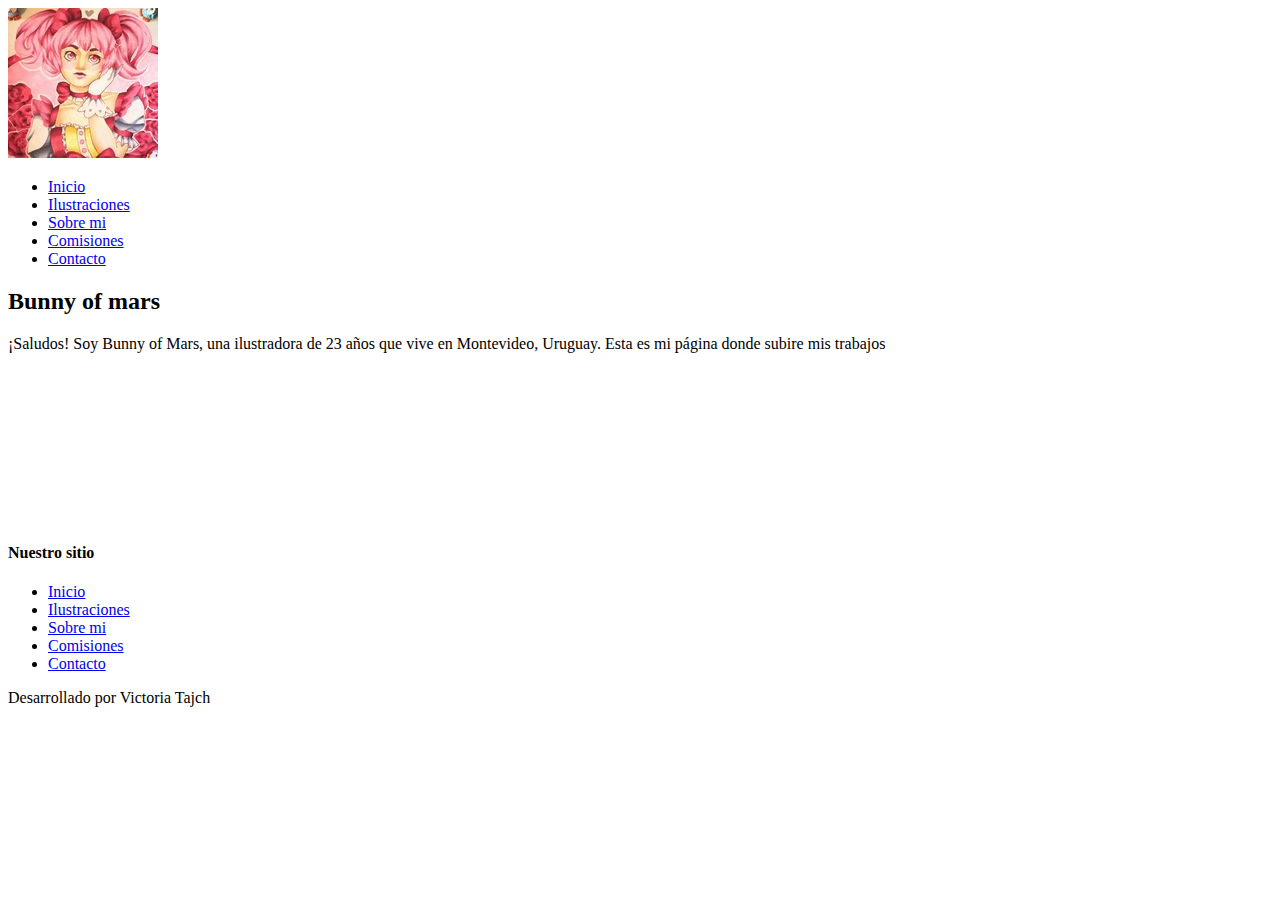
==== index.html @ 69a63764 "Se agrega el Proyecto" ====
<!DOCTYPE html>
<html lang="es">

<head>
    <meta charset="UTF-8">
    <meta http-equiv="X-UA-Compatible" content="IE=edge">
    <meta name="viewport" content="width=device-width, initial-scale=1">
    <link rel="preconnect" href="https://fonts.gstatic.com" crossorigin>
    <link rel="shortcut icon" href="./img/conejo.png" type="image/x-icon">
    <link rel="stylesheet" href="estilo.css" />
<link rel="stylesheet" href="https://cdnjs.cloudflare.com/ajax/libs/animate.css/3.7.2/animate.min.css">
<link rel="stylesheet" type="text/css" href="./estilo.css">
<link href="https://fonts.googleapis.com/css2?family=Cookie&display=swap" rel="stylesheet">
    <title>inicio</title>
</head>

<body>

    <!--BARRA DE NAVEGACIÓN-->

    <div class="grid_padreindex">

        <div class="logoindex">
            <picture>
                <img class="logo" src="./img/Madoka.jpg" alt="">
            </picture>
        </div>


        <div class="headerindex">
            <header>
                <nav class="menuSuperior">
                    <ul class="header__navbar">
                        <li class="menu__item"><a class="link" href="index.html">Inicio</a> </li>
                        <li class="menu__item"><a class=¨link¨ href="ilustraciones.html">Ilustraciones </a> </li>
                        <li class="menu__item"><a class="link" href="sobre mi.html"> Sobre mi</a> </li>
                        <li class="menu__item"><a class="link" href="comisiones.html"> Comisiones</a> </li>
                        <li class="menu__item"><a class="link" href="contacto.html">Contacto</a> </li>
                    </ul>
                </nav>
            </header>
        </div>



        <!--Inicio       -->

        <div class="contenidoindex">

            <main class="content">
                <h2 class="primer__titulo">Bunny of mars</h2>
                <p class="texto">
                    ¡Saludos! Soy Bunny of Mars, una ilustradora de 23 años que vive
                    en Montevideo, Uruguay. Esta es mi página donde subire mis trabajos
                </p>

                <!--el video del inicio  -->

                <iframe class="video__inicio" src="https://www.youtube.com/embed/F9Ay74LfKd4"
                    title="YouTube video player" frameborder="0"
                    allow="accelerometer; autoplay; clipboard-write; encrypted-media; gyroscope; picture-in-picture"
                    allowfullscreen></iframe>

            </main>
        </div>

        <!--el footer-->

        <div class="footerindex">
            <footer class="footer">

                <div class="footer__flex">

                    <h4 class="footer__titulo">Nuestro sitio</h4>
                    <ul class="footer__menu">
                        <li><a href="index.html">Inicio</a> </li>
                        <li><a href="ilustraciones.html">Ilustraciones</a> </li>
                        <li><a href="sobre mi.html">Sobre mi</a> </li>
                        <li><a href="comisiones.html">Comisiones</a> </li>
                        <li><a href="contacto.html">Contacto</a> </li>



                </div>
            </footer>
        </div>

        <div class="footer__creditos">
            Desarrollado por Victoria Tajch
        </div>




    </div>
</body>

</html>
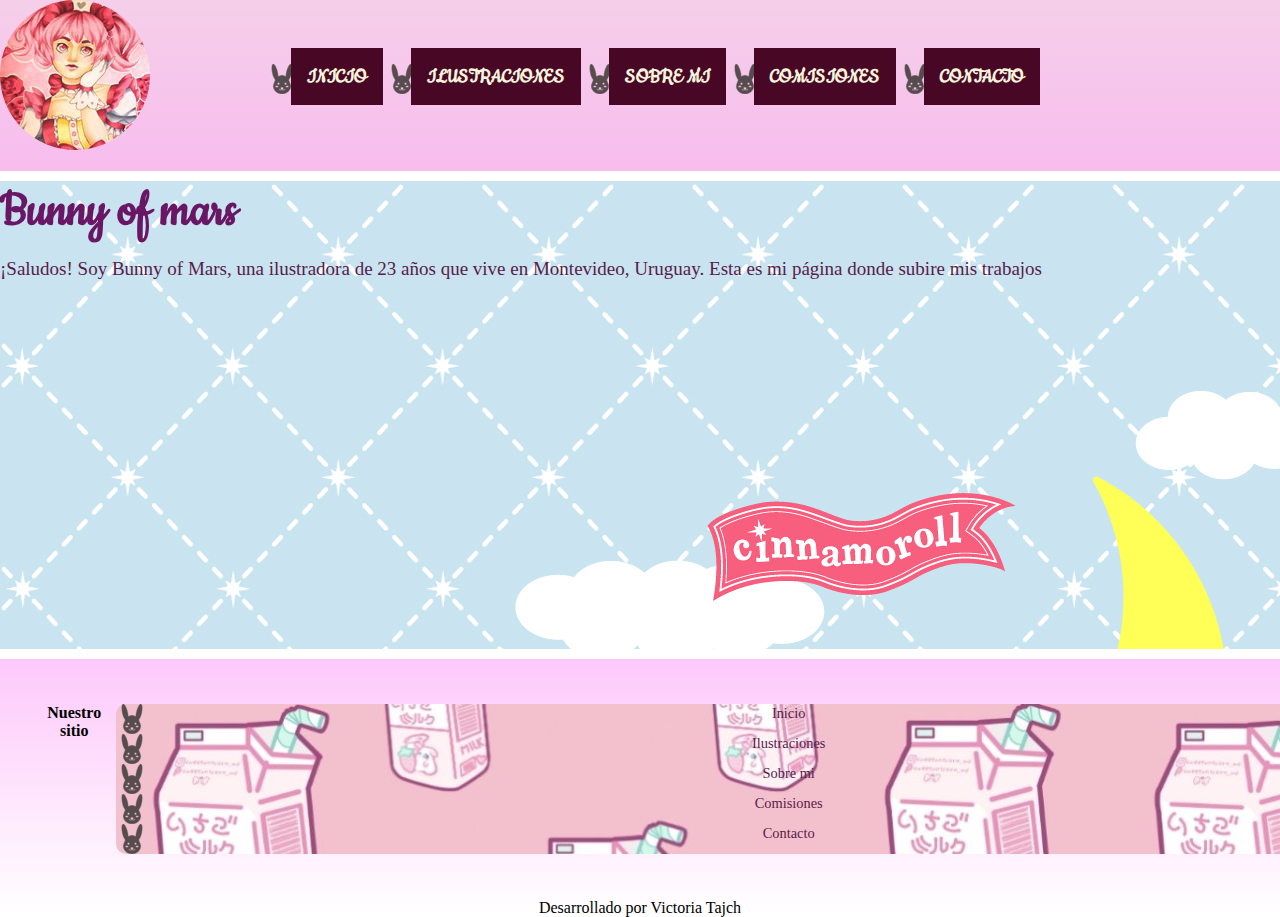
==== commit e3e6740a: "Add files via upload" ====
--- a/index.html
+++ b/index.html
@@ -1,98 +1,101 @@
-<!DOCTYPE html>
-<html lang="es">
-
-<head>
-    <meta charset="UTF-8">
-    <meta http-equiv="X-UA-Compatible" content="IE=edge">
-    <meta name="viewport" content="width=device-width, initial-scale=1">
-    <link rel="preconnect" href="https://fonts.gstatic.com" crossorigin>
-    <link rel="shortcut icon" href="./img/conejo.png" type="image/x-icon">
-    <link rel="stylesheet" href="estilo.css" />
-<link rel="stylesheet" href="https://cdnjs.cloudflare.com/ajax/libs/animate.css/3.7.2/animate.min.css">
-<link rel="stylesheet" type="text/css" href="./estilo.css">
-<link href="https://fonts.googleapis.com/css2?family=Cookie&display=swap" rel="stylesheet">
-    <title>inicio</title>
-</head>
-
-<body>
-
-    <!--BARRA DE NAVEGACIÓN-->
-
-    <div class="grid_padreindex">
-
-        <div class="logoindex">
-            <picture>
-                <img class="logo" src="./img/Madoka.jpg" alt="">
-            </picture>
-        </div>
-
-
-        <div class="headerindex">
-            <header>
-                <nav class="menuSuperior">
-                    <ul class="header__navbar">
-                        <li class="menu__item"><a class="link" href="index.html">Inicio</a> </li>
-                        <li class="menu__item"><a class=¨link¨ href="ilustraciones.html">Ilustraciones </a> </li>
-                        <li class="menu__item"><a class="link" href="sobre mi.html"> Sobre mi</a> </li>
-                        <li class="menu__item"><a class="link" href="comisiones.html"> Comisiones</a> </li>
-                        <li class="menu__item"><a class="link" href="contacto.html">Contacto</a> </li>
-                    </ul>
-                </nav>
-            </header>
-        </div>
-
-
-
-        <!--Inicio       -->
-
-        <div class="contenidoindex">
-
-            <main class="content">
-                <h2 class="primer__titulo">Bunny of mars</h2>
-                <p class="texto">
-                    ¡Saludos! Soy Bunny of Mars, una ilustradora de 23 años que vive
-                    en Montevideo, Uruguay. Esta es mi página donde subire mis trabajos
-                </p>
-
-                <!--el video del inicio  -->
-
-                <iframe class="video__inicio" src="https://www.youtube.com/embed/F9Ay74LfKd4"
-                    title="YouTube video player" frameborder="0"
-                    allow="accelerometer; autoplay; clipboard-write; encrypted-media; gyroscope; picture-in-picture"
-                    allowfullscreen></iframe>
-
-            </main>
-        </div>
-
-        <!--el footer-->
-
-        <div class="footerindex">
-            <footer class="footer">
-
-                <div class="footer__flex">
-
-                    <h4 class="footer__titulo">Nuestro sitio</h4>
-                    <ul class="footer__menu">
-                        <li><a href="index.html">Inicio</a> </li>
-                        <li><a href="ilustraciones.html">Ilustraciones</a> </li>
-                        <li><a href="sobre mi.html">Sobre mi</a> </li>
-                        <li><a href="comisiones.html">Comisiones</a> </li>
-                        <li><a href="contacto.html">Contacto</a> </li>
-
-
-
-                </div>
-            </footer>
-        </div>
-
-        <div class="footer__creditos">
-            Desarrollado por Victoria Tajch
-        </div>
-
-
-
-
-    </div>
-</body>
-
+<!DOCTYPE html>
+<html lang="es">
+
+<head>
+    <meta charset="UTF-8">
+    <meta http-equiv="X-UA-Compatible" content="IE=edge">
+    <meta name="viewport" content="width=device-width, initial-scale=1">
+    <link rel="stylesheet" href="estilo.css"/>
+    <link rel="preconnect" href="https://fonts.gstatic.com" crossorigin>
+    <link rel="shortcut icon" href="./img/conejo.png" type="image/x-icon">
+   
+<link rel="stylesheet" href="https://cdnjs.cloudflare.com/ajax/libs/animate.css/3.7.2/animate.min.css">
+<link rel="stylesheet" type="text/css" href="./estilo.css">
+<link href="https://fonts.googleapis.com/css2?family=Cookie&display=swap" rel="stylesheet">
+    <title>inicio</title>
+</head>
+
+<body>
+
+    <!--BARRA DE NAVEGACIÓN-->
+    
+
+    <div class="grid_padreindex">
+
+        <div class="logoindex">
+            <picture>
+                <img class="logo" src="./img/Madoka.jpg" alt="">
+            </picture>
+        </div>
+
+
+        <div class="headerindex">
+            <header>
+                <nav class="menuSuperior">
+                    <ul class="header__navbar">
+                        <li class="menu__item"><a class="link" href="index.html">Inicio</a> </li>
+                        <li class="menu__item"><a class=¨link¨ href="ilustraciones.html">Ilustraciones </a> </li>
+                        <li class="menu__item"><a class="link" href="sobre mi.html"> Sobre mi</a> </li>
+                        <li class="menu__item"><a class="link" href="comisiones.html"> Comisiones</a> </li>
+                        <li class="menu__item"><a class="link" href="contacto.html">Contacto</a> </li>
+                    </ul>
+                </nav>
+            </header>
+        </div>
+
+
+
+        <!--Inicio       -->
+       
+        <div class="contenidoindex">
+            <main class="content">
+            
+                <h2 class="primer__titulo">Bunny of mars</h2>
+                <p class="texto">
+                    ¡Saludos! Soy Bunny of Mars, una ilustradora de 23 años que vive
+                    en Montevideo, Uruguay. Esta es mi página donde subire mis trabajos
+                </p>
+
+                <!--el video del inicio  -->
+
+                <div class="box_video"><iframe class="video__inicio" src="https://www.youtube.com/embed/F9Ay74LfKd4"
+                    title="YouTube video player" frameborder="0"
+                    allow="accelerometer; autoplay; clipboard-write; encrypted-media; gyroscope; picture-in-picture"
+                    allowfullscreen></iframe></div>
+
+                </main>
+        </div>
+    
+
+        <!--el footer-->
+
+        <div class="footerindex">
+            <footer class="footer">
+
+                <div class="footer__flex">
+
+                    <h4 class="footer__titulo">Nuestro sitio</h4>
+                    <ul class="footer__menu">
+                        <li><a href="index.html">Inicio</a> </li>
+                        <li><a href="ilustraciones.html">Ilustraciones</a> </li>
+                        <li><a href="sobre mi.html">Sobre mi</a> </li>
+                        <li><a href="comisiones.html">Comisiones</a> </li>
+                        <li><a href="contacto.html">Contacto</a> </li>
+
+
+
+                </div>
+            </footer>
+        </div>
+
+        <div class="footer__creditos">
+            Desarrollado por Victoria Tajch
+        </div>
+
+
+
+
+    </div>
+</body>
+
 </html>--- a/estilo.css
+++ b/estilo.css
@@ -0,0 +1,524 @@
+
+
+* {
+    margin: 0%;
+    padding: 0%;
+    box-sizing: border-box;
+}
+
+.logo {
+    width: 150px;
+    border-radius: 5rem;
+
+
+
+}
+
+body {
+      
+    background-image:linear-gradient(to bottom, rgb(245, 207, 233), rgb(252, 158, 247), white);
+  
+}
+
+ul {
+    list-style: none;
+    padding: 0;
+    margin-left: 25px;
+}
+
+
+li {
+    background: url(img/conejo.png) no-repeat left;
+    height: 30px;
+    padding-left: 25px;
+}
+
+
+/*!----------------Header-->*/
+
+
+
+.titulo {
+    margin-top: 3rem;
+    margin-bottom: 3rem;
+    font-size: 3rem;
+}
+
+
+.content {
+    float: center;
+    background-color: rgb(213, 235, 255);
+    width: 100%;
+    padding: center;
+    border-top: solid 10px white;
+    border-bottom: solid 10px white;
+    background-image: url(img/cinnamon.jpg);
+    background-repeat: no-repeat;
+    background-attachment: fixed;
+    background-size: cover;
+    font-family: 'Cookie', cursive;
+
+}
+
+
+
+/*!----navbar---->*/
+.nav {
+    padding: 20px;
+    font-family: 'Cookie', cursive;
+}
+.menuSuperior {
+    display: flex;
+     list-style-type: none;
+     text-align: center;
+     flex-wrap: wrap;
+     flex-direction: row;
+     align-items: stretch;
+     justify-content: space-evenly;
+     margin-top: 2rem;
+     margin-bottom: 2rem;
+     font-family: 'Cookie', cursive;
+ 
+ }
+
+.menuSuperior ul {
+    padding: 2rem;
+    list-style-type: none;
+    text-align: center;
+    font-family: 'Cookie', cursive;
+
+}
+
+.menuSuperior li {
+    display: inline-block;
+    font-family: 'Cookie', cursive;
+}
+
+.menuSuperior a {
+    text-decoration: none;
+    text-transform: uppercase;
+    background-color: rgb(73, 7, 38);
+    color: beige;
+    padding: 1rem;
+    font-size: 1.4rem;
+    font-weight: 600;
+    gap: 20px;
+    justify-content: space-around;
+    font-family: 'Cookie', cursive;
+}
+
+
+    
+p {
+    color: rgb(88, 28, 73);
+}
+
+
+
+/*--contenido----*/
+.grid_padreindex {
+    display: grid;
+    grid-template-columns: repeat(5, 1fr);
+    grid-column-gap: 13px;
+    grid-row-gap: 13px;
+}
+
+.logoindex {
+    display: grid;
+    grid-area: 1 / 1 / 1 / 2;}
+    
+.headerindex {
+    display: grid;
+    grid-area: 2 / 1 / 1 / 6;
+}
+
+.contenidoindex {
+   
+grid-area: 2 / 1 / 3 / 6;
+ 
+}
+
+.footerindex {
+    display: grid;
+    grid-area: 3 / 1 / 4 / 6;
+}
+
+.footer__creditos {
+    display: grid;
+    grid-area: 4 / 1 / 5 / 6;
+}
+
+
+
+    .logo{
+        -webkit-animation: pulsate-bck 0.5s ease-in-out infinite both;
+	        animation: pulsate-bck 0.5s ease-in-out infinite both;}
+@-webkit-keyframes pulsate-bck {
+                0% {
+                  -webkit-transform: scale(1);
+                          transform: scale(1);
+                }
+                50% {
+                  -webkit-transform: scale(0.9);
+                          transform: scale(0.9);
+                }
+                100% {
+                  -webkit-transform: scale(1);
+                          transform: scale(1);
+                }
+              }
+              @keyframes pulsate-bck {
+                0% {
+                  -webkit-transform: scale(1);
+                          transform: scale(1);
+                }
+                50% {
+                  -webkit-transform: scale(0.9);
+                          transform: scale(0.9);
+                }
+                100% {
+                  -webkit-transform: scale(1);
+                          transform: scale(1);
+                }}
+            
+   /*-----------------pagina ilustraciones-----------------------*/
+   .imagen_ilus{
+    background-image: url(./img/demon.jpg);
+    width: 500px;
+    height: 500px;
+    margin: 0 auto;
+    background-size:cover
+    }
+    .info_ilus{
+        width:500px;
+        height:500px;
+        background-color: rgb(73, 17, 43);
+        transition: opacity 0.6 ease-in-out;
+        opacity: 0;
+        display: flex;
+        align-items:center;
+        justify-content: center;
+        border-radius: 25px;
+    }
+    .textoilus{
+        color: rgb(187, 214, 238);
+        font-family:Impact, Haettenschweiler, 'Arial Narrow Bold', sans-serif;
+        /*cambiar tipo de letra y el tamaño e_e*/
+    
+    }
+    
+    .textomisilus{
+        color: black;
+        font-family:Cambria, Cochin, Georgia, Times, 'Times New Roman', serif;
+    }
+    
+    .imagen_ilus:hover .info_ilus{
+    cursor: pointer;
+    opacity:0.8
+    }
+    
+    .imagen_kitty{
+        background-image: url(./img/kitty.jpg);
+        width: 500px;
+        height: 500px;
+        margin: 0 auto;
+        background-size:cover
+        }
+    .imagen_kitty:hover .info_ilus{cursor: pointer;
+        opacity:0.8
+           
+        }
+    
+    
+        .imagen_alice{
+            background-image: url(./img/Alice.jpg);
+            width: 500px;
+            height: 500px;
+            margin: 0 auto;
+            background-size:cover}    
+    .imagen_alice:hover .info_ilus{ cursor: pointer;
+        opacity:0.8}
+      
+    
+    
+
+/*---------------pagina comision---------------------*/
+.padre__comision {
+    display: grid;
+    grid-template-columns: repeat(5, 1fr);
+    grid-template-rows: repeat(2, 1fr);
+    grid-column-gap: 5px;
+    grid-row-gap: 8px;
+}
+
+.caja__comision1 {
+    grid-area: 1 / 2 / 2 / 3;
+    -webkit-animation: shadow-pop-tr 0.3s cubic-bezier(0.390, 0.575, 0.565, 1.000) both;
+    animation: shadow-pop-tr 0.3s cubic-bezier(0.390, 0.575, 0.565, 1.000) both;
+}
+@-webkit-keyframes shadow-pop-tr {
+0% {
+-webkit-box-shadow: 0 0 #3e3e3e, 0 0 #3e3e3e, 0 0 #3e3e3e, 0 0 #3e3e3e, 0 0 #3e3e3e, 0 0 #3e3e3e, 0 0 #3e3e3e, 0 0 #3e3e3e;
+      box-shadow: 0 0 #3e3e3e, 0 0 #3e3e3e, 0 0 #3e3e3e, 0 0 #3e3e3e, 0 0 #3e3e3e, 0 0 #3e3e3e, 0 0 #3e3e3e, 0 0 #3e3e3e;
+-webkit-transform: translateX(0) translateY(0);
+      transform: translateX(0) translateY(0);
+}
+100% {
+-webkit-box-shadow: 1px -1px #3e3e3e, 2px -2px #3e3e3e, 3px -3px #3e3e3e, 4px -4px #3e3e3e, 5px -5px #3e3e3e, 6px -6px #3e3e3e, 7px -7px #3e3e3e, 8px -8px #3e3e3e;
+      box-shadow: 1px -1px #3e3e3e, 2px -2px #3e3e3e, 3px -3px #3e3e3e, 4px -4px #3e3e3e, 5px -5px #3e3e3e, 6px -6px #3e3e3e, 7px -7px #3e3e3e, 8px -8px #3e3e3e;
+-webkit-transform: translateX(-8px) translateY(8px);
+      transform: translateX(-8px) translateY(8px);
+}
+}
+@keyframes shadow-pop-tr {
+0% {
+-webkit-box-shadow: 0 0 #3e3e3e, 0 0 #3e3e3e, 0 0 #3e3e3e, 0 0 #3e3e3e, 0 0 #3e3e3e, 0 0 #3e3e3e, 0 0 #3e3e3e, 0 0 #3e3e3e;
+      box-shadow: 0 0 #3e3e3e, 0 0 #3e3e3e, 0 0 #3e3e3e, 0 0 #3e3e3e, 0 0 #3e3e3e, 0 0 #3e3e3e, 0 0 #3e3e3e, 0 0 #3e3e3e;
+-webkit-transform: translateX(0) translateY(0);
+      transform: translateX(0) translateY(0);
+}
+100% {
+-webkit-box-shadow: 1px -1px #3e3e3e, 2px -2px #3e3e3e, 3px -3px #3e3e3e, 4px -4px #3e3e3e, 5px -5px #3e3e3e, 6px -6px #3e3e3e, 7px -7px #3e3e3e, 8px -8px #3e3e3e;
+      box-shadow: 1px -1px #3e3e3e, 2px -2px #3e3e3e, 3px -3px #3e3e3e, 4px -4px #3e3e3e, 5px -5px #3e3e3e, 6px -6px #3e3e3e, 7px -7px #3e3e3e, 8px -8px #3e3e3e;
+-webkit-transform: translateX(-8px) translateY(8px);
+      transform: translateX(-8px) translateY(8px);
+}
+
+
+}
+
+
+
+.caja__comision2 {
+    grid-area: 1 / 4 / 2 / 5;
+     -webkit-animation: shadow-pop-tr 0.3s cubic-bezier(0.390, 0.575, 0.565, 1.000) both;
+	        animation: shadow-pop-tr 0.3s cubic-bezier(0.390, 0.575, 0.565, 1.000) both;
+}
+@-webkit-keyframes shadow-pop-tr {
+    0% {
+      -webkit-box-shadow: 0 0 #3e3e3e, 0 0 #3e3e3e, 0 0 #3e3e3e, 0 0 #3e3e3e, 0 0 #3e3e3e, 0 0 #3e3e3e, 0 0 #3e3e3e, 0 0 #3e3e3e;
+              box-shadow: 0 0 #3e3e3e, 0 0 #3e3e3e, 0 0 #3e3e3e, 0 0 #3e3e3e, 0 0 #3e3e3e, 0 0 #3e3e3e, 0 0 #3e3e3e, 0 0 #3e3e3e;
+      -webkit-transform: translateX(0) translateY(0);
+              transform: translateX(0) translateY(0);
+    }
+    100% {
+      -webkit-box-shadow: 1px -1px #3e3e3e, 2px -2px #3e3e3e, 3px -3px #3e3e3e, 4px -4px #3e3e3e, 5px -5px #3e3e3e, 6px -6px #3e3e3e, 7px -7px #3e3e3e, 8px -8px #3e3e3e;
+              box-shadow: 1px -1px #3e3e3e, 2px -2px #3e3e3e, 3px -3px #3e3e3e, 4px -4px #3e3e3e, 5px -5px #3e3e3e, 6px -6px #3e3e3e, 7px -7px #3e3e3e, 8px -8px #3e3e3e;
+      -webkit-transform: translateX(-8px) translateY(8px);
+              transform: translateX(-8px) translateY(8px);
+    }
+  }
+  @keyframes shadow-pop-tr {
+    0% {
+      -webkit-box-shadow: 0 0 #3e3e3e, 0 0 #3e3e3e, 0 0 #3e3e3e, 0 0 #3e3e3e, 0 0 #3e3e3e, 0 0 #3e3e3e, 0 0 #3e3e3e, 0 0 #3e3e3e;
+              box-shadow: 0 0 #3e3e3e, 0 0 #3e3e3e, 0 0 #3e3e3e, 0 0 #3e3e3e, 0 0 #3e3e3e, 0 0 #3e3e3e, 0 0 #3e3e3e, 0 0 #3e3e3e;
+      -webkit-transform: translateX(0) translateY(0);
+              transform: translateX(0) translateY(0);
+    }
+    100% {
+      -webkit-box-shadow: 1px -1px #3e3e3e, 2px -2px #3e3e3e, 3px -3px #3e3e3e, 4px -4px #3e3e3e, 5px -5px #3e3e3e, 6px -6px #3e3e3e, 7px -7px #3e3e3e, 8px -8px #3e3e3e;
+              box-shadow: 1px -1px #3e3e3e, 2px -2px #3e3e3e, 3px -3px #3e3e3e, 4px -4px #3e3e3e, 5px -5px #3e3e3e, 6px -6px #3e3e3e, 7px -7px #3e3e3e, 8px -8px #3e3e3e;
+      -webkit-transform: translateX(-8px) translateY(8px);
+              transform: translateX(-8px) translateY(8px);
+    }
+  }
+  
+
+
+
+.caja__comision1 {
+    width: 300px;
+
+    overflow: hidden;
+    border: 15px solid white;
+    border-radius: 10px;
+    padding: 50px;
+    margin: 20px;
+    background-image: url(img/strawberry.jpg);
+    background-repeat: no-repeat;
+    background-size: cover;
+
+}
+
+.caja__comision2 {
+    width: 300px;
+    border: 15px solid white;
+    border-radius: 10px;
+    padding: 50px;
+    margin: 20px;
+    background-repeat: no-repeat;
+    background-size: cover;
+    background-image: url(img/strawberry.jpg);
+
+}
+
+/*------------pagina de sobre mi------*/
+.grid__materiales {
+    display: grid;
+    grid-template-columns: repeat(2, 1fr);
+    grid-template-rows: repeat(2, 2fr);
+    grid-column-gap: 40px;
+    grid-row-gap: 40px;
+}
+
+
+.caja__materiales {
+    background-color: aliceblue;
+    background-image: url(img/original.png);
+    background-position: center;
+    padding: 40px;
+    border: dashed palevioletred 6px;
+    border-radius: 9px;
+}
+
+
+
+.contenido__imagenes {
+    background-color: rgb(247, 221, 234);
+    align-items: center;
+    align-content: center;
+
+}
+
+
+/*pagina inicio---------------------------------*/
+.video__inicio {
+    width: 500px;
+    height: 300px;
+ 
+}
+
+.box_video{
+   padding-top: 2rem;
+    padding-bottom: 2rem;
+    
+   
+  
+}
+
+.imagen {
+    border-radius: 5rem;
+}
+
+
+/* !---------------texto---------------------------------------->*/
+.titulo__dos {
+    margin-top: 1rem;
+    margin-bottom: 1rem;
+    color: rgb(230, 103, 173);
+    font-family: 'Cookie', cursive;
+    animation: bounce; 
+    animation-duration: 2s; 
+    justify-content: center;
+}
+
+
+.primer__titulo {
+    font-size: 55px;
+    align-content: space-around;
+    margin: top 1rem;
+    margin-bottom: 1rem;
+    font-family: 'Cookie', cursive;
+    color: rgb(105, 22, 101);
+    animation: bounce; 
+    animation-duration: 2s; 
+    justify-content: center;
+}
+
+.titulo__tres {
+    font-family: 'Cookie', cursive;
+    font-size: 1.5rem;
+    color: rgb(85, 33, 105);
+    animation: bounce; 
+    animation-duration: 2s; 
+    justify-content: center;
+}
+
+.texto {
+    font-size: 19px;
+    justify-content: center;
+    font-family: Cambria, Cochin, Georgia, Times, 'Times New Roman', serif;
+}
+
+.titulo__materiales {
+    margin-bottom: 1rem;
+    font-family: 'Cookie', cursive;
+    justify-content: center;
+}
+
+.articulo__parrafo {
+    display: flex;
+    width: 60%;
+    display: table-footer-group;
+    align-items: center;
+    justify-content: center;
+   transition: opacity 0.5 ease-in-out;
+    border-radius: 25px;
+    background-color: rgb(105, 22, 101);
+}
+
+
+
+/* !-----------------------footer-------------------------------->*/
+.footer__flex {
+    display: flex;
+    justify-content: center;
+   
+}
+
+.footer {
+margin:0 auto;
+    clear: both;
+    padding: 2rem;
+    display: flex;
+    flex-direction: column;
+    justify-content: space-between;
+    align-items: center;
+    gap: 40px;
+    flex-wrap: wrap;
+
+}
+
+
+
+.footer__menu {
+    margin: 0% auto;
+    list-style: none;
+    text-align: center;
+    width: 150vh;
+    border-radius: 10px;
+    background-image: url(img/milku.jpg);
+    background-size: auto;
+    background-repeat: repeat;
+    align-items: center;
+
+
+    border-color: antiquewhite;
+
+}
+
+.footer__menu a {
+    color: rgb(88, 28, 73);
+    text-decoration: none;
+    text-align: center;
+    padding: 3rem;
+    font-size: 0.9rem;
+
+}
+
+.footer__titulo {
+    font-size: 1rem;
+    text-align: center;
+}
+
+.footer__creditos {
+    font-size: 0, 6rem;
+    text-align: center;
+}
+
+.enlace {
+    color: rgb(236, 73, 223);
+
+    font-size: 1rem;
+    text-align: right;
+}--- a/estilo.css
+++ b/estilo.css
@@ -0,0 +1,524 @@
+
+
+* {
+    margin: 0%;
+    padding: 0%;
+    box-sizing: border-box;
+}
+
+.logo {
+    width: 150px;
+    border-radius: 5rem;
+
+
+
+}
+
+body {
+      
+    background-image:linear-gradient(to bottom, rgb(245, 207, 233), rgb(252, 158, 247), white);
+  
+}
+
+ul {
+    list-style: none;
+    padding: 0;
+    margin-left: 25px;
+}
+
+
+li {
+    background: url(img/conejo.png) no-repeat left;
+    height: 30px;
+    padding-left: 25px;
+}
+
+
+/*!----------------Header-->*/
+
+
+
+.titulo {
+    margin-top: 3rem;
+    margin-bottom: 3rem;
+    font-size: 3rem;
+}
+
+
+.content {
+    float: center;
+    background-color: rgb(213, 235, 255);
+    width: 100%;
+    padding: center;
+    border-top: solid 10px white;
+    border-bottom: solid 10px white;
+    background-image: url(img/cinnamon.jpg);
+    background-repeat: no-repeat;
+    background-attachment: fixed;
+    background-size: cover;
+    font-family: 'Cookie', cursive;
+
+}
+
+
+
+/*!----navbar---->*/
+.nav {
+    padding: 20px;
+    font-family: 'Cookie', cursive;
+}
+.menuSuperior {
+    display: flex;
+     list-style-type: none;
+     text-align: center;
+     flex-wrap: wrap;
+     flex-direction: row;
+     align-items: stretch;
+     justify-content: space-evenly;
+     margin-top: 2rem;
+     margin-bottom: 2rem;
+     font-family: 'Cookie', cursive;
+ 
+ }
+
+.menuSuperior ul {
+    padding: 2rem;
+    list-style-type: none;
+    text-align: center;
+    font-family: 'Cookie', cursive;
+
+}
+
+.menuSuperior li {
+    display: inline-block;
+    font-family: 'Cookie', cursive;
+}
+
+.menuSuperior a {
+    text-decoration: none;
+    text-transform: uppercase;
+    background-color: rgb(73, 7, 38);
+    color: beige;
+    padding: 1rem;
+    font-size: 1.4rem;
+    font-weight: 600;
+    gap: 20px;
+    justify-content: space-around;
+    font-family: 'Cookie', cursive;
+}
+
+
+    
+p {
+    color: rgb(88, 28, 73);
+}
+
+
+
+/*--contenido----*/
+.grid_padreindex {
+    display: grid;
+    grid-template-columns: repeat(5, 1fr);
+    grid-column-gap: 13px;
+    grid-row-gap: 13px;
+}
+
+.logoindex {
+    display: grid;
+    grid-area: 1 / 1 / 1 / 2;}
+    
+.headerindex {
+    display: grid;
+    grid-area: 2 / 1 / 1 / 6;
+}
+
+.contenidoindex {
+   
+grid-area: 2 / 1 / 3 / 6;
+ 
+}
+
+.footerindex {
+    display: grid;
+    grid-area: 3 / 1 / 4 / 6;
+}
+
+.footer__creditos {
+    display: grid;
+    grid-area: 4 / 1 / 5 / 6;
+}
+
+
+
+    .logo{
+        -webkit-animation: pulsate-bck 0.5s ease-in-out infinite both;
+	        animation: pulsate-bck 0.5s ease-in-out infinite both;}
+@-webkit-keyframes pulsate-bck {
+                0% {
+                  -webkit-transform: scale(1);
+                          transform: scale(1);
+                }
+                50% {
+                  -webkit-transform: scale(0.9);
+                          transform: scale(0.9);
+                }
+                100% {
+                  -webkit-transform: scale(1);
+                          transform: scale(1);
+                }
+              }
+              @keyframes pulsate-bck {
+                0% {
+                  -webkit-transform: scale(1);
+                          transform: scale(1);
+                }
+                50% {
+                  -webkit-transform: scale(0.9);
+                          transform: scale(0.9);
+                }
+                100% {
+                  -webkit-transform: scale(1);
+                          transform: scale(1);
+                }}
+            
+   /*-----------------pagina ilustraciones-----------------------*/
+   .imagen_ilus{
+    background-image: url(./img/demon.jpg);
+    width: 500px;
+    height: 500px;
+    margin: 0 auto;
+    background-size:cover
+    }
+    .info_ilus{
+        width:500px;
+        height:500px;
+        background-color: rgb(73, 17, 43);
+        transition: opacity 0.6 ease-in-out;
+        opacity: 0;
+        display: flex;
+        align-items:center;
+        justify-content: center;
+        border-radius: 25px;
+    }
+    .textoilus{
+        color: rgb(187, 214, 238);
+        font-family:Impact, Haettenschweiler, 'Arial Narrow Bold', sans-serif;
+        /*cambiar tipo de letra y el tamaño e_e*/
+    
+    }
+    
+    .textomisilus{
+        color: black;
+        font-family:Cambria, Cochin, Georgia, Times, 'Times New Roman', serif;
+    }
+    
+    .imagen_ilus:hover .info_ilus{
+    cursor: pointer;
+    opacity:0.8
+    }
+    
+    .imagen_kitty{
+        background-image: url(./img/kitty.jpg);
+        width: 500px;
+        height: 500px;
+        margin: 0 auto;
+        background-size:cover
+        }
+    .imagen_kitty:hover .info_ilus{cursor: pointer;
+        opacity:0.8
+           
+        }
+    
+    
+        .imagen_alice{
+            background-image: url(./img/Alice.jpg);
+            width: 500px;
+            height: 500px;
+            margin: 0 auto;
+            background-size:cover}    
+    .imagen_alice:hover .info_ilus{ cursor: pointer;
+        opacity:0.8}
+      
+    
+    
+
+/*---------------pagina comision---------------------*/
+.padre__comision {
+    display: grid;
+    grid-template-columns: repeat(5, 1fr);
+    grid-template-rows: repeat(2, 1fr);
+    grid-column-gap: 5px;
+    grid-row-gap: 8px;
+}
+
+.caja__comision1 {
+    grid-area: 1 / 2 / 2 / 3;
+    -webkit-animation: shadow-pop-tr 0.3s cubic-bezier(0.390, 0.575, 0.565, 1.000) both;
+    animation: shadow-pop-tr 0.3s cubic-bezier(0.390, 0.575, 0.565, 1.000) both;
+}
+@-webkit-keyframes shadow-pop-tr {
+0% {
+-webkit-box-shadow: 0 0 #3e3e3e, 0 0 #3e3e3e, 0 0 #3e3e3e, 0 0 #3e3e3e, 0 0 #3e3e3e, 0 0 #3e3e3e, 0 0 #3e3e3e, 0 0 #3e3e3e;
+      box-shadow: 0 0 #3e3e3e, 0 0 #3e3e3e, 0 0 #3e3e3e, 0 0 #3e3e3e, 0 0 #3e3e3e, 0 0 #3e3e3e, 0 0 #3e3e3e, 0 0 #3e3e3e;
+-webkit-transform: translateX(0) translateY(0);
+      transform: translateX(0) translateY(0);
+}
+100% {
+-webkit-box-shadow: 1px -1px #3e3e3e, 2px -2px #3e3e3e, 3px -3px #3e3e3e, 4px -4px #3e3e3e, 5px -5px #3e3e3e, 6px -6px #3e3e3e, 7px -7px #3e3e3e, 8px -8px #3e3e3e;
+      box-shadow: 1px -1px #3e3e3e, 2px -2px #3e3e3e, 3px -3px #3e3e3e, 4px -4px #3e3e3e, 5px -5px #3e3e3e, 6px -6px #3e3e3e, 7px -7px #3e3e3e, 8px -8px #3e3e3e;
+-webkit-transform: translateX(-8px) translateY(8px);
+      transform: translateX(-8px) translateY(8px);
+}
+}
+@keyframes shadow-pop-tr {
+0% {
+-webkit-box-shadow: 0 0 #3e3e3e, 0 0 #3e3e3e, 0 0 #3e3e3e, 0 0 #3e3e3e, 0 0 #3e3e3e, 0 0 #3e3e3e, 0 0 #3e3e3e, 0 0 #3e3e3e;
+      box-shadow: 0 0 #3e3e3e, 0 0 #3e3e3e, 0 0 #3e3e3e, 0 0 #3e3e3e, 0 0 #3e3e3e, 0 0 #3e3e3e, 0 0 #3e3e3e, 0 0 #3e3e3e;
+-webkit-transform: translateX(0) translateY(0);
+      transform: translateX(0) translateY(0);
+}
+100% {
+-webkit-box-shadow: 1px -1px #3e3e3e, 2px -2px #3e3e3e, 3px -3px #3e3e3e, 4px -4px #3e3e3e, 5px -5px #3e3e3e, 6px -6px #3e3e3e, 7px -7px #3e3e3e, 8px -8px #3e3e3e;
+      box-shadow: 1px -1px #3e3e3e, 2px -2px #3e3e3e, 3px -3px #3e3e3e, 4px -4px #3e3e3e, 5px -5px #3e3e3e, 6px -6px #3e3e3e, 7px -7px #3e3e3e, 8px -8px #3e3e3e;
+-webkit-transform: translateX(-8px) translateY(8px);
+      transform: translateX(-8px) translateY(8px);
+}
+
+
+}
+
+
+
+.caja__comision2 {
+    grid-area: 1 / 4 / 2 / 5;
+     -webkit-animation: shadow-pop-tr 0.3s cubic-bezier(0.390, 0.575, 0.565, 1.000) both;
+	        animation: shadow-pop-tr 0.3s cubic-bezier(0.390, 0.575, 0.565, 1.000) both;
+}
+@-webkit-keyframes shadow-pop-tr {
+    0% {
+      -webkit-box-shadow: 0 0 #3e3e3e, 0 0 #3e3e3e, 0 0 #3e3e3e, 0 0 #3e3e3e, 0 0 #3e3e3e, 0 0 #3e3e3e, 0 0 #3e3e3e, 0 0 #3e3e3e;
+              box-shadow: 0 0 #3e3e3e, 0 0 #3e3e3e, 0 0 #3e3e3e, 0 0 #3e3e3e, 0 0 #3e3e3e, 0 0 #3e3e3e, 0 0 #3e3e3e, 0 0 #3e3e3e;
+      -webkit-transform: translateX(0) translateY(0);
+              transform: translateX(0) translateY(0);
+    }
+    100% {
+      -webkit-box-shadow: 1px -1px #3e3e3e, 2px -2px #3e3e3e, 3px -3px #3e3e3e, 4px -4px #3e3e3e, 5px -5px #3e3e3e, 6px -6px #3e3e3e, 7px -7px #3e3e3e, 8px -8px #3e3e3e;
+              box-shadow: 1px -1px #3e3e3e, 2px -2px #3e3e3e, 3px -3px #3e3e3e, 4px -4px #3e3e3e, 5px -5px #3e3e3e, 6px -6px #3e3e3e, 7px -7px #3e3e3e, 8px -8px #3e3e3e;
+      -webkit-transform: translateX(-8px) translateY(8px);
+              transform: translateX(-8px) translateY(8px);
+    }
+  }
+  @keyframes shadow-pop-tr {
+    0% {
+      -webkit-box-shadow: 0 0 #3e3e3e, 0 0 #3e3e3e, 0 0 #3e3e3e, 0 0 #3e3e3e, 0 0 #3e3e3e, 0 0 #3e3e3e, 0 0 #3e3e3e, 0 0 #3e3e3e;
+              box-shadow: 0 0 #3e3e3e, 0 0 #3e3e3e, 0 0 #3e3e3e, 0 0 #3e3e3e, 0 0 #3e3e3e, 0 0 #3e3e3e, 0 0 #3e3e3e, 0 0 #3e3e3e;
+      -webkit-transform: translateX(0) translateY(0);
+              transform: translateX(0) translateY(0);
+    }
+    100% {
+      -webkit-box-shadow: 1px -1px #3e3e3e, 2px -2px #3e3e3e, 3px -3px #3e3e3e, 4px -4px #3e3e3e, 5px -5px #3e3e3e, 6px -6px #3e3e3e, 7px -7px #3e3e3e, 8px -8px #3e3e3e;
+              box-shadow: 1px -1px #3e3e3e, 2px -2px #3e3e3e, 3px -3px #3e3e3e, 4px -4px #3e3e3e, 5px -5px #3e3e3e, 6px -6px #3e3e3e, 7px -7px #3e3e3e, 8px -8px #3e3e3e;
+      -webkit-transform: translateX(-8px) translateY(8px);
+              transform: translateX(-8px) translateY(8px);
+    }
+  }
+  
+
+
+
+.caja__comision1 {
+    width: 300px;
+
+    overflow: hidden;
+    border: 15px solid white;
+    border-radius: 10px;
+    padding: 50px;
+    margin: 20px;
+    background-image: url(img/strawberry.jpg);
+    background-repeat: no-repeat;
+    background-size: cover;
+
+}
+
+.caja__comision2 {
+    width: 300px;
+    border: 15px solid white;
+    border-radius: 10px;
+    padding: 50px;
+    margin: 20px;
+    background-repeat: no-repeat;
+    background-size: cover;
+    background-image: url(img/strawberry.jpg);
+
+}
+
+/*------------pagina de sobre mi------*/
+.grid__materiales {
+    display: grid;
+    grid-template-columns: repeat(2, 1fr);
+    grid-template-rows: repeat(2, 2fr);
+    grid-column-gap: 40px;
+    grid-row-gap: 40px;
+}
+
+
+.caja__materiales {
+    background-color: aliceblue;
+    background-image: url(img/original.png);
+    background-position: center;
+    padding: 40px;
+    border: dashed palevioletred 6px;
+    border-radius: 9px;
+}
+
+
+
+.contenido__imagenes {
+    background-color: rgb(247, 221, 234);
+    align-items: center;
+    align-content: center;
+
+}
+
+
+/*pagina inicio---------------------------------*/
+.video__inicio {
+    width: 500px;
+    height: 300px;
+ 
+}
+
+.box_video{
+   padding-top: 2rem;
+    padding-bottom: 2rem;
+    
+   
+  
+}
+
+.imagen {
+    border-radius: 5rem;
+}
+
+
+/* !---------------texto---------------------------------------->*/
+.titulo__dos {
+    margin-top: 1rem;
+    margin-bottom: 1rem;
+    color: rgb(230, 103, 173);
+    font-family: 'Cookie', cursive;
+    animation: bounce; 
+    animation-duration: 2s; 
+    justify-content: center;
+}
+
+
+.primer__titulo {
+    font-size: 55px;
+    align-content: space-around;
+    margin: top 1rem;
+    margin-bottom: 1rem;
+    font-family: 'Cookie', cursive;
+    color: rgb(105, 22, 101);
+    animation: bounce; 
+    animation-duration: 2s; 
+    justify-content: center;
+}
+
+.titulo__tres {
+    font-family: 'Cookie', cursive;
+    font-size: 1.5rem;
+    color: rgb(85, 33, 105);
+    animation: bounce; 
+    animation-duration: 2s; 
+    justify-content: center;
+}
+
+.texto {
+    font-size: 19px;
+    justify-content: center;
+    font-family: Cambria, Cochin, Georgia, Times, 'Times New Roman', serif;
+}
+
+.titulo__materiales {
+    margin-bottom: 1rem;
+    font-family: 'Cookie', cursive;
+    justify-content: center;
+}
+
+.articulo__parrafo {
+    display: flex;
+    width: 60%;
+    display: table-footer-group;
+    align-items: center;
+    justify-content: center;
+   transition: opacity 0.5 ease-in-out;
+    border-radius: 25px;
+    background-color: rgb(105, 22, 101);
+}
+
+
+
+/* !-----------------------footer-------------------------------->*/
+.footer__flex {
+    display: flex;
+    justify-content: center;
+   
+}
+
+.footer {
+margin:0 auto;
+    clear: both;
+    padding: 2rem;
+    display: flex;
+    flex-direction: column;
+    justify-content: space-between;
+    align-items: center;
+    gap: 40px;
+    flex-wrap: wrap;
+
+}
+
+
+
+.footer__menu {
+    margin: 0% auto;
+    list-style: none;
+    text-align: center;
+    width: 150vh;
+    border-radius: 10px;
+    background-image: url(img/milku.jpg);
+    background-size: auto;
+    background-repeat: repeat;
+    align-items: center;
+
+
+    border-color: antiquewhite;
+
+}
+
+.footer__menu a {
+    color: rgb(88, 28, 73);
+    text-decoration: none;
+    text-align: center;
+    padding: 3rem;
+    font-size: 0.9rem;
+
+}
+
+.footer__titulo {
+    font-size: 1rem;
+    text-align: center;
+}
+
+.footer__creditos {
+    font-size: 0, 6rem;
+    text-align: center;
+}
+
+.enlace {
+    color: rgb(236, 73, 223);
+
+    font-size: 1rem;
+    text-align: right;
+}